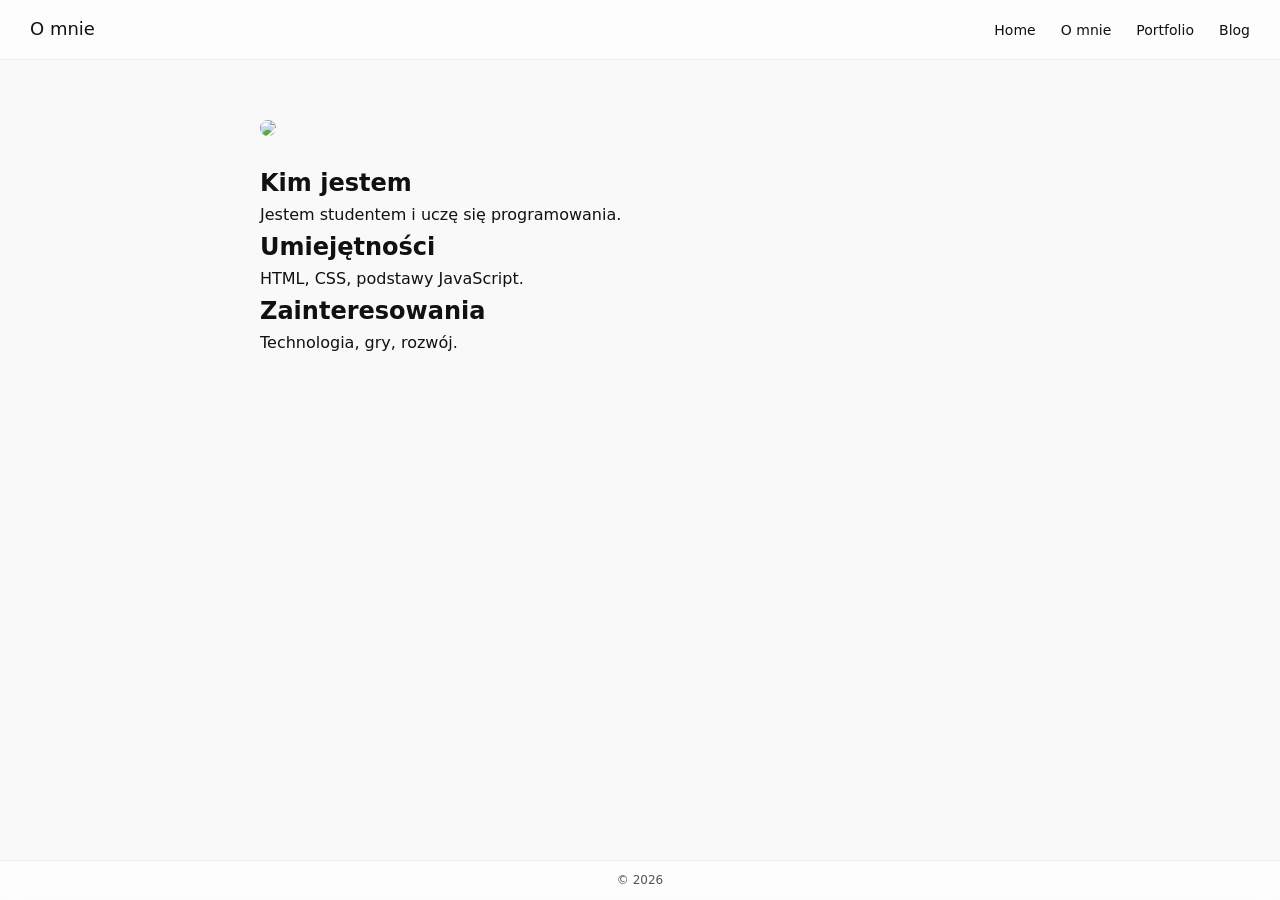
==== about.html @ 44723068 "Add files via upload" ====
<!DOCTYPE html>
<html lang="pl">
<head>
    <meta charset="UTF-8">
    <title>O mnie</title>
    <link rel="stylesheet" href="style.css">
</head>
<body>
<header>
    <h1>O mnie</h1>
    <nav>
        <a href="index.html">Home</a>
        <a href="about.html">O mnie</a>
        <a href="projekty.html">Portfolio</a>
        <a href="blog.html">Blog</a>
    </nav>
</header>
<section>
    <img src="moje_zdjecie.jpg" class="profile">
    <h2>Kim jestem</h2>
    <p>Jestem studentem i uczę się programowania.</p>
    <h2>Umiejętności</h2>
    <p>HTML, CSS, podstawy JavaScript.</p>
    <h2>Zainteresowania</h2>
    <p>Technologia, gry, rozwój.</p>
</section>
<footer>
    <p>© 2026</p>
</footer>
</body>
</html>
---- style.css ----
* {
    margin: 0;
    padding: 0;
    box-sizing: border-box;
}

body {
    font-family: system-ui, -apple-system, sans-serif;
    background: #f9f9f9;
    color: #111;
    line-height: 1.6;
    padding-top: 80px;
    padding-bottom: 60px;
}

header {
    position: fixed;
    top: 0;
    width: 100%;
    padding: 15px 30px;
    display: flex;
    justify-content: space-between;
    align-items: center;
    background: rgba(255, 255, 255, 0.6);
    backdrop-filter: blur(10px);
    border-bottom: 1px solid rgba(0,0,0,0.05);
    z-index: 1000;
}

header h1 {
    font-size: 18px;
    font-weight: 500;
}

nav a {
    margin-left: 20px;
    text-decoration: none;
    color: #111;
    font-size: 14px;
    transition: 0.2s;
}

nav a:hover {
    opacity: 0.5;
}

section {
    max-width: 800px;
    margin: auto;
    padding: 40px 20px;
}

.hero {
    text-align: center;
    margin-top: 40px;
}

.hero h2 {
    font-size: 36px;
    font-weight: 500;
    margin-bottom: 10px;
}

.hero p {
    color: #666;
}

.card {
    padding: 20px 0;
    border-bottom: 1px solid #eee;
}

.card h3 {
    font-weight: 500;
}

.card a {
    font-size: 14px;
    color: #666;
    text-decoration: none;
}

.card a:hover {
    text-decoration: underline;
}

.grid {
    display: flex;
    flex-direction: column;
}

.profile {
    width: 100px;
    border-radius: 50%;
    margin-bottom: 20px;
}

.date {
    font-size: 12px;
    color: #999;
}

footer {
    position: fixed;
    bottom: 0;
    width: 100%;
    text-align: center;
    padding: 10px;
    background: rgba(255, 255, 255, 0.6);
    backdrop-filter: blur(10px);
    border-top: 1px solid rgba(0,0,0,0.05);
    font-size: 12px;
    color: #555;
}
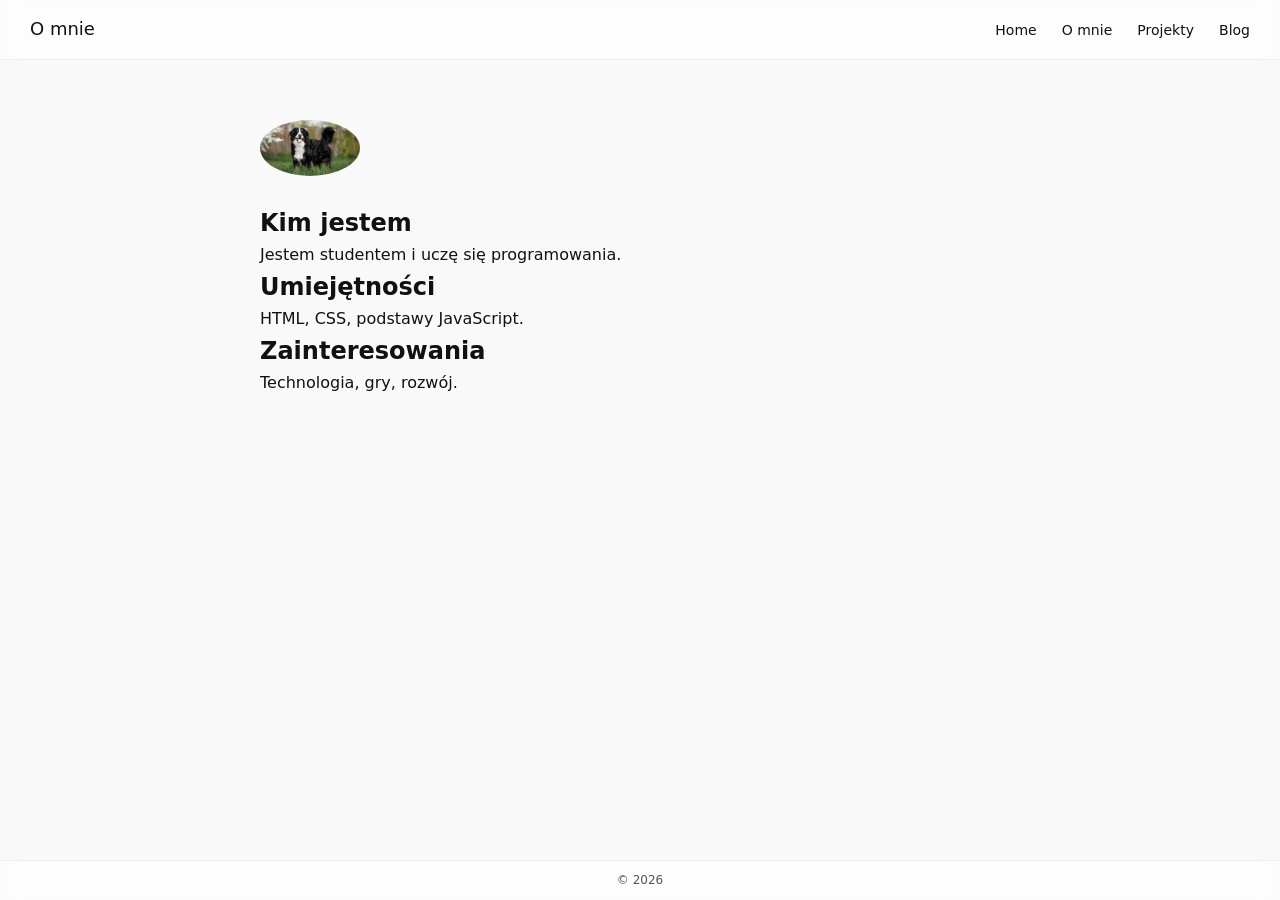
==== commit e0059a02: "Update about.html" ====
--- a/about.html
+++ b/about.html
@@ -11,7 +11,7 @@
     <nav>
         <a href="index.html">Home</a>
         <a href="about.html">O mnie</a>
-        <a href="projekty.html">Portfolio</a>
+        <a href="projekty.html">Projekty</a>
         <a href="blog.html">Blog</a>
     </nav>
 </header>
